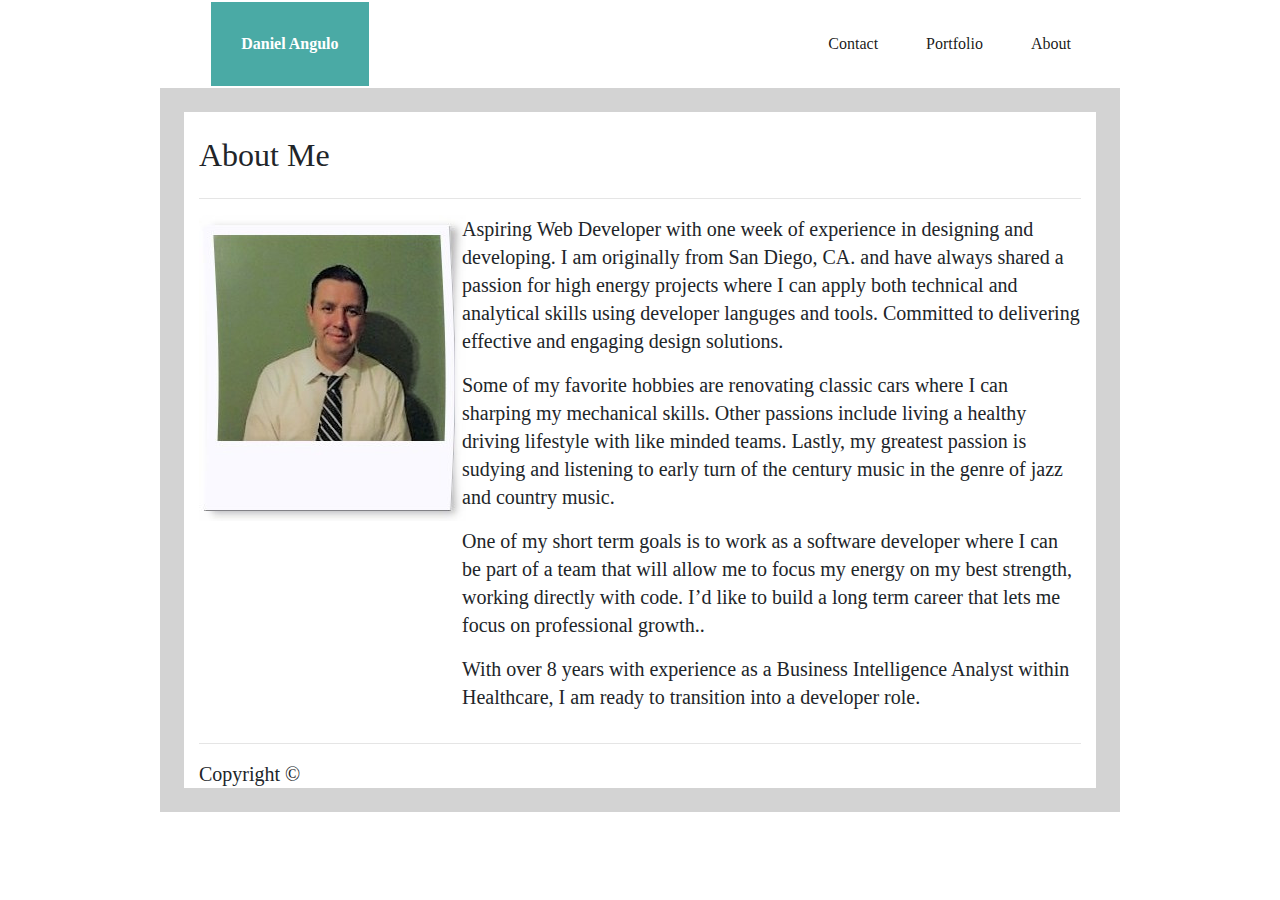
==== index.html @ 58bf01bf "created index/html and style.css with bootsrap layout." ====
<!DOCTYPE html>
<html lang="en">
<head>
    <meta charset="UTF-8">
    <meta name="viewport" content="width=device-width, initial-scale=1.0">
    <meta http-equiv="X-UA-Compatible" content="ie=edge">
    <title>About Me</title>
    <link rel="stylesheet" href="https://stackpath.bootstrapcdn.com/bootstrap/4.4.1/css/bootstrap.min.css" 
    integrity="sha384-Vkoo8x4CGsO3+Hhxv8T/Q5PaXtkKtu6ug5TOeNV6gBiFeWPGFN9MuhOf23Q9Ifjh" crossorigin="anonymous">
    <link rel="stylesheet" type="text/css" href="css/style.css">
</head>
<body>
    <nav class="navbar navbar-light bg-light">
        <span class="navbarheader">
          Daniel Angulo
        </span>
        <span class="navbar-text">
            <ul>
                <li class="navlink"><a href="contact.html">Contact</a></li>
                <li class="navlink"><a href="portfolio.html">Portfolio</a></li>
                <li class="navlink"><a href="index.html">About</a></li>
            </ul>
          </span>
    </nav>
    <div class="container">
        <div class="row">
            <div class="col-md-12">
                <h2>About Me</h2>
            </div>
        </div>
        <div class="row">
                <div class="col-md-12">
                    <hr id="bio-line">
                </div>
        </div>   
        <div class="row">
            <div class="col-md-3">
                <img class="headshot" src="images/headshot.jpg">
            </div>
            <div class="col-md-9">
                <p>Aspiring Web Developer with one week of experience in designing and developing. I am originally from
                    San Diego, CA.
                    and have always shared a passion for high energy projects where I can apply both technical and
                    analytical skills using developer languges
                    and tools. Committed to delivering effective and engaging design solutions.</p>
                
                <p>Some of my favorite hobbies are renovating classic cars where I can sharping my mechanical skills.
                    Other passions include living a healthy driving lifestyle with like minded teams. Lastly, my
                    greatest passion is sudying
                    and listening to early turn of the century music in the genre of jazz and country music. </p>
                
                <p> One of my short term goals is to work as a software developer where I can be part of a team that
                    will allow
                    me to focus my energy on my best
                    strength, working directly with code. I’d like to build a long term career that lets me focus on
                    professional growth..</p>

                <p>With over 8 years with experience as a Business Intelligence Analyst within Healthcare, I am ready to
                    transition into a developer role.</p>
            </div>
        </div>
            <div class="row">
                <div class="col-md-12">
                    <hr id="container-line">
                </div>
            </div>
            <div class="row">
                <footer class="col-md-12">
                    Copyright &#169;
                </footer>
            </div>
        
    </div>
</body>
</html>
---- css/style.css ----
* {
    box-sizing: border-box;
}

/* Added box-set*/
.box-set {
    background: lightgray;
}

body {
    font-family:'Georgia', 'Times', 'Times New Roman', 'serif';
    margin: 0 auto;
}

/* Added color to navbar*/
.navbar {
    background: #ffffff!important;
    padding: 0!important;
}

.navbar-text {
    padding-right: 185px!important;
}

/* Defined the container width*/
.container {
    width:960px;
    margin:24px;
    padding-top:24px;
    font-size: 20px;
    line-height: 28px;
    background: #ffffff;
    margin: 0 auto;
    border:solid 24px;
    border-color: lightgray;
    
}

.navbarheader {
   
    font-family:'Georgia', 'Times', 'Times New Roman', 'serif';
    font-weight: bold;
    background: #4aaaa5;
    color: #ffffff;
    margin-left: 16.5%;
    padding: 30px;
   
}

/* This is intended to make the navbar float rigth*/
.navlink {
    float:left;
    padding: 24px;
    list-style-type: none;
 }

 p {
   padding-left:35px;
 }
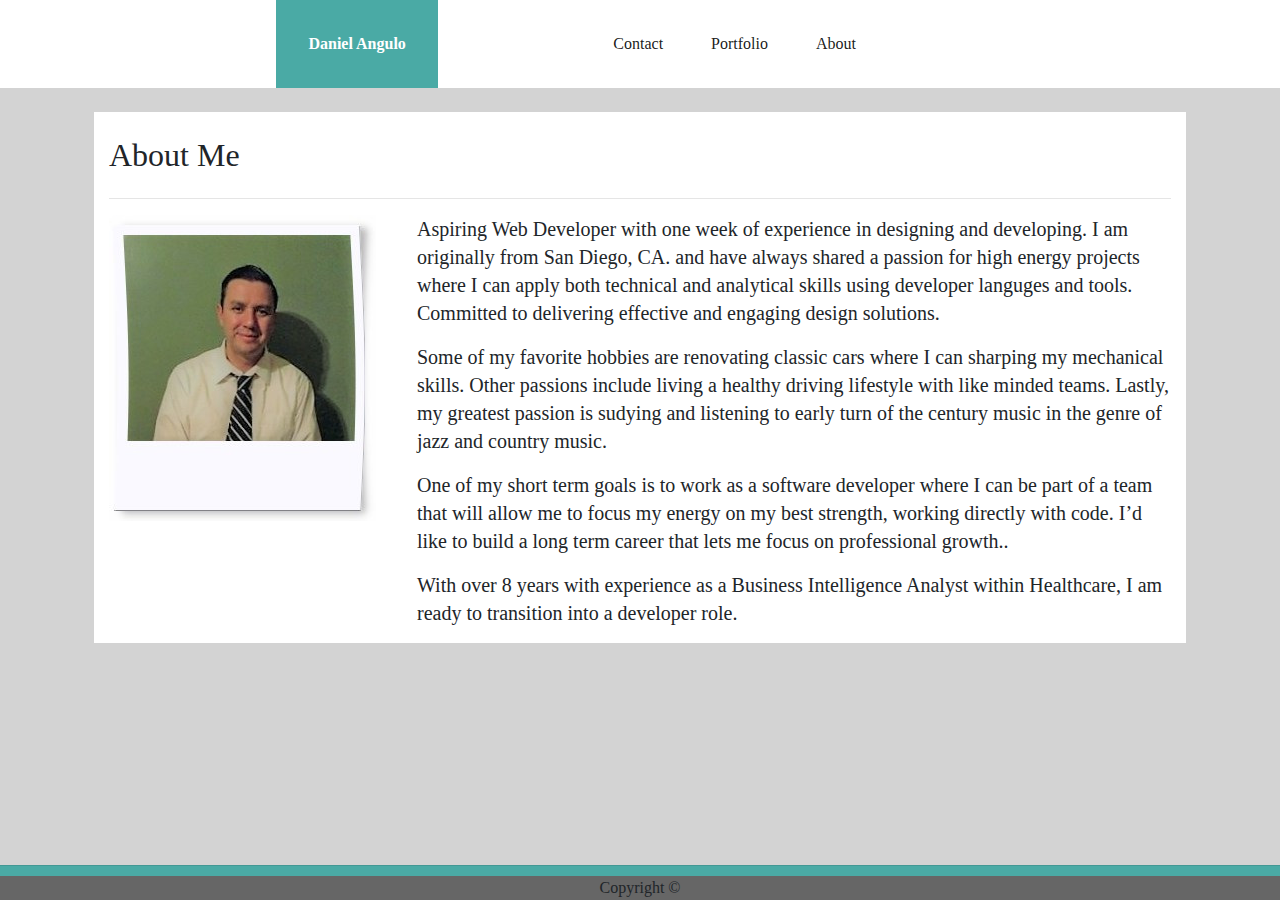
==== commit 896b0dde: "index file with bootstrap layout" ====
--- a/index.html
+++ b/index.html
@@ -1,18 +1,20 @@
 <!DOCTYPE html>
 <html lang="en">
+
 <head>
     <meta charset="UTF-8">
     <meta name="viewport" content="width=device-width, initial-scale=1.0">
     <meta http-equiv="X-UA-Compatible" content="ie=edge">
     <title>About Me</title>
-    <link rel="stylesheet" href="https://stackpath.bootstrapcdn.com/bootstrap/4.4.1/css/bootstrap.min.css" 
-    integrity="sha384-Vkoo8x4CGsO3+Hhxv8T/Q5PaXtkKtu6ug5TOeNV6gBiFeWPGFN9MuhOf23Q9Ifjh" crossorigin="anonymous">
+    <link rel="stylesheet" href="https://stackpath.bootstrapcdn.com/bootstrap/4.4.1/css/bootstrap.min.css"
+        integrity="sha384-Vkoo8x4CGsO3+Hhxv8T/Q5PaXtkKtu6ug5TOeNV6gBiFeWPGFN9MuhOf23Q9Ifjh" crossorigin="anonymous">
     <link rel="stylesheet" type="text/css" href="css/style.css">
 </head>
-<body>
+
+<body class="box-set">
     <nav class="navbar navbar-light bg-light">
         <span class="navbarheader">
-          Daniel Angulo
+            Daniel Angulo
         </span>
         <span class="navbar-text">
             <ul>
@@ -20,7 +22,7 @@
                 <li class="navlink"><a href="portfolio.html">Portfolio</a></li>
                 <li class="navlink"><a href="index.html">About</a></li>
             </ul>
-          </span>
+        </span>
     </nav>
     <div class="container">
         <div class="row">
@@ -29,10 +31,10 @@
             </div>
         </div>
         <div class="row">
-                <div class="col-md-12">
-                    <hr id="bio-line">
-                </div>
-        </div>   
+            <div class="col-md-12">
+                <hr id="bio-line">
+            </div>
+        </div>
         <div class="row">
             <div class="col-md-3">
                 <img class="headshot" src="images/headshot.jpg">
@@ -43,12 +45,12 @@
                     and have always shared a passion for high energy projects where I can apply both technical and
                     analytical skills using developer languges
                     and tools. Committed to delivering effective and engaging design solutions.</p>
-                
+
                 <p>Some of my favorite hobbies are renovating classic cars where I can sharping my mechanical skills.
                     Other passions include living a healthy driving lifestyle with like minded teams. Lastly, my
                     greatest passion is sudying
                     and listening to early turn of the century music in the genre of jazz and country music. </p>
-                
+
                 <p> One of my short term goals is to work as a software developer where I can be part of a team that
                     will allow
                     me to focus my energy on my best
@@ -58,18 +60,13 @@
                 <p>With over 8 years with experience as a Business Intelligence Analyst within Healthcare, I am ready to
                     transition into a developer role.</p>
             </div>
+
         </div>
-            <div class="row">
-                <div class="col-md-12">
-                    <hr id="container-line">
-                </div>
-            </div>
-            <div class="row">
-                <footer class="col-md-12">
-                    Copyright &#169;
-                </footer>
-            </div>
-        
+
+    </div>
+    <div class="container2">
+        <hr id="container-line">
+        <footer class="col-md-12">Copyright &#169;</footer>
     </div>
 </body>
 </html>--- a/css/style.css
+++ b/css/style.css
@@ -19,32 +19,27 @@
 }
 
 .navbar-text {
-    padding-right: 185px!important;
+    padding-right: 400px!important;
 }
 
 /* Defined the container width*/
 .container {
-    width:960px;
-    margin:24px;
     padding-top:24px;
     font-size: 20px;
     line-height: 28px;
     background: #ffffff;
     margin: 0 auto;
     border:solid 24px;
-    border-color: lightgray;
-    
+    border-color: lightgray!important;
 }
 
 .navbarheader {
-   
     font-family:'Georgia', 'Times', 'Times New Roman', 'serif';
     font-weight: bold;
     background: #4aaaa5;
     color: #ffffff;
-    margin-left: 16.5%;
-    padding: 30px;
-   
+    margin-left: 21.60%!important;
+    padding: 32px;
 }
 
 /* This is intended to make the navbar float rigth*/
@@ -57,5 +52,51 @@
  p {
    padding-left:35px;
  }
+
+ .container2 {
+    text-align: center;
+    position: absolute!important;
+    background: #666666;
+    width: 100%;
+    padding: 0;
+    bottom: 0!important;
+   
+    clear: both;
     
- +}
+
+ #container-line {
+    position: absolute!important;
+    background: #4aaaa5;
+    width: 100%;
+    height: 30px;
+    margin: 0;
+    padding: 0!important;
+    bottom:4px;  
+  
+  
+}
+
+ footer {
+    position: absolute!important;
+    background: #666666;
+    text-align: center;
+    margin: 0 auto;
+    bottom: 0!important;
+    clear: both!important;
+    width: 100%;
+    overflow: auto;
+    
+}
+    
+ @media screen and (max-width: 767px) {
+    .col-md-3 {
+        text-align: center;
+    }
+    /* The wrapper's width will be 600px */
+  .container {
+    width: 600px;
+  }
+
+    
+ }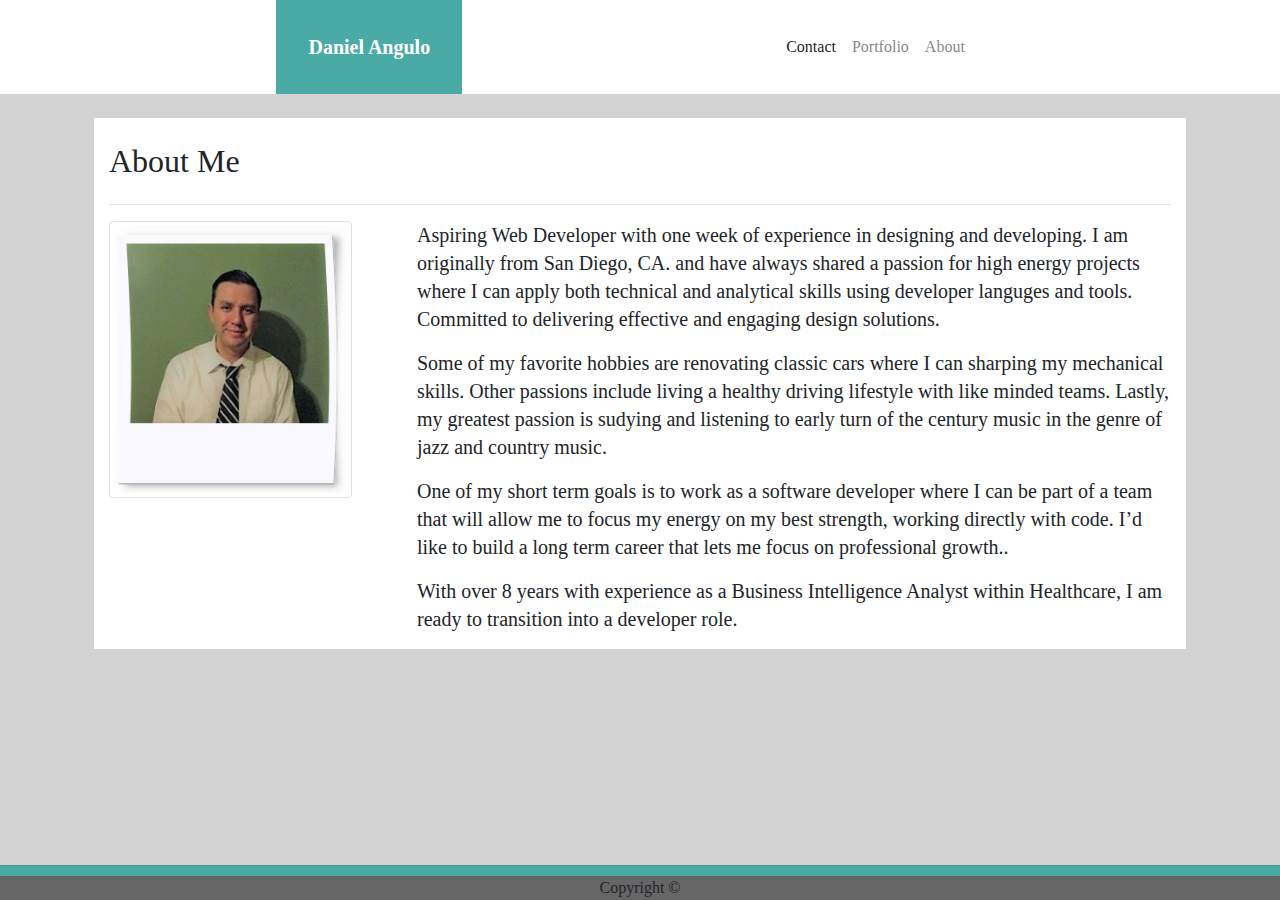
==== commit c8adc652: "Adding reset file and corrected nav bar with bootstrap, corrected footer to bottom" ====
--- a/index.html
+++ b/index.html
@@ -6,24 +6,37 @@
     <meta name="viewport" content="width=device-width, initial-scale=1.0">
     <meta http-equiv="X-UA-Compatible" content="ie=edge">
     <title>About Me</title>
+    <!--Adding style sheet: reset, boootstrap, and custom style sheet-->
+    <link rel="stylesheet" href="css/reset.css">
     <link rel="stylesheet" href="https://stackpath.bootstrapcdn.com/bootstrap/4.4.1/css/bootstrap.min.css"
         integrity="sha384-Vkoo8x4CGsO3+Hhxv8T/Q5PaXtkKtu6ug5TOeNV6gBiFeWPGFN9MuhOf23Q9Ifjh" crossorigin="anonymous">
     <link rel="stylesheet" type="text/css" href="css/style.css">
 </head>
 
 <body class="box-set">
-    <nav class="navbar navbar-light bg-light">
-        <span class="navbarheader">
-            Daniel Angulo
-        </span>
-        <span class="navbar-text">
-            <ul>
-                <li class="navlink"><a href="contact.html">Contact</a></li>
-                <li class="navlink"><a href="portfolio.html">Portfolio</a></li>
-                <li class="navlink"><a href="index.html">About</a></li>
-            </ul>
-        </span>
-    </nav>
+     <nav class="navbar navbar-expand-lg navbar-light bg-light">
+        <a id="navbarheader" class="navbar-brand" href="index.html">Daniel Angulo</a>
+        <button class="navbar-toggler" type="button" data-toggle="collapse" data-target="#navbarText" aria-controls="navbarText" aria-expanded="false" aria-label="Toggle navigation">
+          <span class="navbar-toggler-icon"></span>
+        </button>
+        <div class="collapse navbar-collapse" id="navbarText">
+          <ul class="navbar-nav mr-auto">
+            <li class="nav-item active">
+              <a class="nav-link" href="#">Contact <span class="sr-only">(current)</span></a>
+            </li>
+            <li class="nav-item">
+              <a class="nav-link" href="#">Portfolio</a>
+            </li>
+            <li class="nav-item">
+              <a class="nav-link" href="index.html">About</a>
+            </li>
+          </ul>
+          <!-- <span class="navbar-text">
+            Navbar text with an inline element
+          </span> -->
+        </div>
+      </nav>
+      
     <div class="container">
         <div class="row">
             <div class="col-md-12">
@@ -37,10 +50,10 @@
         </div>
         <div class="row">
             <div class="col-md-3">
-                <img class="headshot" src="images/headshot.jpg">
+                <img id="smallpic" class="headshot img-thumbnail"  src="images/headshot.jpg">
             </div>
-            <div class="col-md-9">
-                <p>Aspiring Web Developer with one week of experience in designing and developing. I am originally from
+            <div class= "col-md-9">
+                <p>     Aspiring Web Developer with one week of experience in designing and developing. I am originally from
                     San Diego, CA.
                     and have always shared a passion for high energy projects where I can apply both technical and
                     analytical skills using developer languges
@@ -60,13 +73,14 @@
                 <p>With over 8 years with experience as a Business Intelligence Analyst within Healthcare, I am ready to
                     transition into a developer role.</p>
             </div>
-
+        
         </div>
-
+     
     </div>
-    <div class="container2">
-        <hr id="container-line">
-        <footer class="col-md-12">Copyright &#169;</footer>
+    
+    <div id="container2">
+        <hr id="container-line" class="col-md-12">
+        <footer id="footer" class="col-md-12">Copyright &#169;</footer>
     </div>
 </body>
 </html>--- a/css/style.css
+++ b/css/style.css
@@ -9,6 +9,7 @@
 
 body {
     font-family:'Georgia', 'Times', 'Times New Roman', 'serif';
+    height: 100%;
     margin: 0 auto;
 }
 
@@ -18,12 +19,18 @@
     padding: 0!important;
 }
 
-.navbar-text {
-    padding-right: 400px!important;
+/* .navbar-nav mr-auto {
+    padding-right: 100px!important;
+} */
+
+#navbarText {
+    margin-left: 500px;
+    
 }
 
 /* Defined the container width*/
 .container {
+    position: relative;
     padding-top:24px;
     font-size: 20px;
     line-height: 28px;
@@ -33,13 +40,14 @@
     border-color: lightgray!important;
 }
 
-.navbarheader {
+#navbarheader {
     font-family:'Georgia', 'Times', 'Times New Roman', 'serif';
     font-weight: bold;
     background: #4aaaa5;
     color: #ffffff;
     margin-left: 21.60%!important;
     padding: 32px;
+    position: relative;
 }
 
 /* This is intended to make the navbar float rigth*/
@@ -53,50 +61,99 @@
    padding-left:35px;
  }
 
- .container2 {
+ #container2 {
     text-align: center;
-    position: absolute!important;
     background: #666666;
     width: 100%;
-    padding: 0;
-    bottom: 0!important;
-   
+    bottom: 0;
     clear: both;
-    
+    position: fixed;
 }
 
  #container-line {
-    position: absolute!important;
+    position: absolute;
     background: #4aaaa5;
     width: 100%;
     height: 30px;
     margin: 0;
-    padding: 0!important;
+    padding: 0;
     bottom:4px;  
-  
-  
-}
+ }
 
- footer {
-    position: absolute!important;
+ #footer {
     background: #666666;
     text-align: center;
     margin: 0 auto;
-    bottom: 0!important;
-    clear: both!important;
     width: 100%;
-    overflow: auto;
-    
+}
+
+@media screen and (max-width: 1439px) {
+    /* Align the text to center and give margin */
+    .col-md-3 {
+        text-align: center;
+    }
+     /* .col-md-9 {
+        margin: 1px!important;
+       
+    } */
+    /* The container's width will be 600px */
+    /* .container {
+        
+        
+        clear: both;
+    } */
+     /* Align the name */
+    /*.navbarheader {
+        margin-left: 5%!important;
+    }*/
+    /* .navbar-text {
+        padding-right: 100px!important;
+    } */
+    #navbarText {
+        margin-left: 300px;
+        
+    }
 }
     
  @media screen and (max-width: 767px) {
+    /* Align the text to center and give margin */
     .col-md-3 {
         text-align: center;
     }
-    /* The wrapper's width will be 600px */
-  .container {
-    width: 600px;
-  }
+     /* .col-md-9 {
+        margin: 1px!important;
+        font-size: .90em!important;
+    } */
+    /* The container's width will be 600px */
+ 
+     /* Align the name */
+    /* .navbarheader {
+        margin-left: 15%!important;
+    }
+    .navbar-text {
+        padding-right: 100px!important;
+    } */
+   /*Ask about image size*/
+}
 
+ @media screen and (min-width: 320px) {
+    /* Align the text to center and give margin */
+    .col-md-3 {
+        text-align: center;
+        /* margin: 25px; */
+        position: relative;
+        
+    }
+  
+  
     
- }+     /* The container's width will be 3500px */
+ 
+    /* Align the name */
+   .navbarheader {
+        margin-left: 10%!important;
+    }
+    .navbar-text {
+        padding-right: 10px!important;
+    }
+}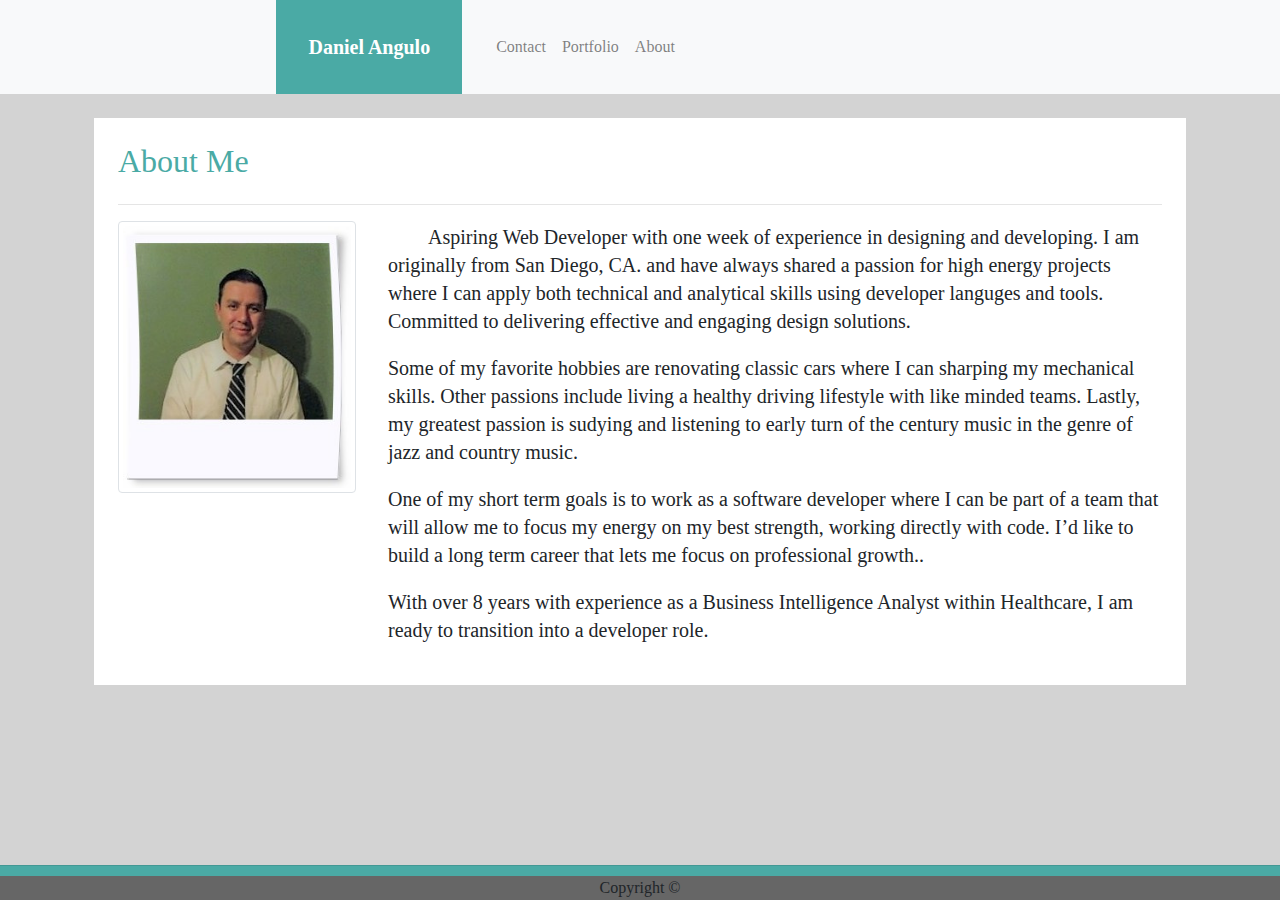
==== commit 0515fdb3: "corrected hamburger menu dropdown and added marging to the menu at different screen width" ====
--- a/index.html
+++ b/index.html
@@ -6,41 +6,48 @@
     <meta name="viewport" content="width=device-width, initial-scale=1.0">
     <meta http-equiv="X-UA-Compatible" content="ie=edge">
     <title>About Me</title>
-    <!--Adding style sheet: reset, boootstrap, and custom style sheet-->
+    <!--Adding style sheet: reset-->
     <link rel="stylesheet" href="css/reset.css">
+    <!--Adding jquery, bootstrap-->
+    <script src="https://code.jquery.com/jquery-3.2.1.slim.min.js" integrity="sha384-KJ3o2DKtIkvYIK3UENzmM7KCkRr/rE9/Qpg6aAZGJwFDMVNA/GpGFF93hXpG5KkN" crossorigin="anonymous"></script>
+    <script src="https://cdnjs.cloudflare.com/ajax/libs/popper.js/1.12.3/umd/popper.min.js" integrity="sha384-vFJXuSJphROIrBnz7yo7oB41mKfc8JzQZiCq4NCceLEaO4IHwicKwpJf9c9IpFgh" crossorigin="anonymous"></script>
+    <script src="https://maxcdn.bootstrapcdn.com/bootstrap/4.0.0-beta.2/js/bootstrap.min.js" integrity="sha384-alpBpkh1PFOepccYVYDB4do5UnbKysX5WZXm3XxPqe5iKTfUKjNkCk9SaVuEZflJ" crossorigin="anonymous"></script>
     <link rel="stylesheet" href="https://stackpath.bootstrapcdn.com/bootstrap/4.4.1/css/bootstrap.min.css"
         integrity="sha384-Vkoo8x4CGsO3+Hhxv8T/Q5PaXtkKtu6ug5TOeNV6gBiFeWPGFN9MuhOf23Q9Ifjh" crossorigin="anonymous">
     <link rel="stylesheet" type="text/css" href="css/style.css">
 </head>
+<!--The begging of the body-->
+<body class="box-set">
+    <!--Nav bar with collapse feature-->
+    <nav class="navbar navbar-expand-lg navbar-light bg-light">
+        
+        <!--Navbar Brand-->
+        <a id="navbarheader" class="navbar-brand" href="#">Daniel Angulo</a>
+        
+        <!--Collapse button-->
+        <button class="navbar-toggler" type="button" data-toggle="collapse" data-target="#navbarSupportedContent"
+            aria-controls="navbarSupportedContent" aria-expanded="false" aria-label="Toggle navigation">
+            <span class="navbar-toggler-icon"></span>
+        </button>
+        <div class="collapse navbar-collapse" id="navbarSupportedContent">
+            <ul class="navbar-nav mr-auto">
+                <li class="nav-item dropdown">
+                    <a class="nav-link" href="contact.html">Contact <span class="sr-only">(current)</span></a>
+                </li>
+                <li class="nav-item">
+                    <a class="nav-link" href="portfolio.html">Portfolio</a>
+                </li>
+                <li class="nav-item">
+                    <a class="nav-link" href="index.html">About</a>
+                </li>
+            </ul>
+        </div>
+    </nav>
 
-<body class="box-set">
-     <nav class="navbar navbar-expand-lg navbar-light bg-light">
-        <a id="navbarheader" class="navbar-brand" href="index.html">Daniel Angulo</a>
-        <button class="navbar-toggler" type="button" data-toggle="collapse" data-target="#navbarText" aria-controls="navbarText" aria-expanded="false" aria-label="Toggle navigation">
-          <span class="navbar-toggler-icon"></span>
-        </button>
-        <div class="collapse navbar-collapse" id="navbarText">
-          <ul class="navbar-nav mr-auto">
-            <li class="nav-item active">
-              <a class="nav-link" href="#">Contact <span class="sr-only">(current)</span></a>
-            </li>
-            <li class="nav-item">
-              <a class="nav-link" href="#">Portfolio</a>
-            </li>
-            <li class="nav-item">
-              <a class="nav-link" href="index.html">About</a>
-            </li>
-          </ul>
-          <!-- <span class="navbar-text">
-            Navbar text with an inline element
-          </span> -->
-        </div>
-      </nav>
-      
     <div class="container">
         <div class="row">
             <div class="col-md-12">
-                <h2>About Me</h2>
+                <h2 id="headerTwoText">About Me</h2>
             </div>
         </div>
         <div class="row">
@@ -50,34 +57,38 @@
         </div>
         <div class="row">
             <div class="col-md-3">
-                <img id="smallpic" class="headshot img-thumbnail"  src="images/headshot.jpg">
+                <img id="smallpic" class="headshot img-thumbnail" src="images/headshot.jpg">
             </div>
-            <div class= "col-md-9">
-                <p>     Aspiring Web Developer with one week of experience in designing and developing. I am originally from
+            <div class="col-md-9">
+                <p id="firstP" class="context"> Aspiring Web Developer with one week of experience in designing and
+                    developing. I am originally from
                     San Diego, CA.
                     and have always shared a passion for high energy projects where I can apply both technical and
                     analytical skills using developer languges
                     and tools. Committed to delivering effective and engaging design solutions.</p>
 
-                <p>Some of my favorite hobbies are renovating classic cars where I can sharping my mechanical skills.
+                <p class="context">Some of my favorite hobbies are renovating classic cars where I can sharping my
+                    mechanical skills.
                     Other passions include living a healthy driving lifestyle with like minded teams. Lastly, my
                     greatest passion is sudying
                     and listening to early turn of the century music in the genre of jazz and country music. </p>
 
-                <p> One of my short term goals is to work as a software developer where I can be part of a team that
+                <p class="context"> One of my short term goals is to work as a software developer where I can be part of
+                    a team that
                     will allow
                     me to focus my energy on my best
                     strength, working directly with code. I’d like to build a long term career that lets me focus on
                     professional growth..</p>
 
-                <p>With over 8 years with experience as a Business Intelligence Analyst within Healthcare, I am ready to
+                <p class="context">With over 8 years with experience as a Business Intelligence Analyst within
+                    Healthcare, I am ready to
                     transition into a developer role.</p>
             </div>
-        
+
         </div>
-     
+
     </div>
-    
+    <!--second container to hold horizontal line and footer-->
     <div id="container2">
         <hr id="container-line" class="col-md-12">
         <footer id="footer" class="col-md-12">Copyright &#169;</footer>
--- a/css/style.css
+++ b/css/style.css
@@ -13,31 +13,39 @@
     margin: 0 auto;
 }
 
-/* Added color to navbar*/
-.navbar {
-    background: #ffffff!important;
-    padding: 0!important;
+#cardImage {
+    width:100%;
+    max-height:220px;
 }
 
-/* .navbar-nav mr-auto {
-    padding-right: 100px!important;
-} */
-
-#navbarText {
-    margin-left: 500px;
-    
+.card-title {
+    color: #36454f;
+    font-weight: bold;
+}
+/* remove padding on navbar where name goes*/
+.navbar {
+  padding: 0;
 }
 
-/* Defined the container width*/
+/*this will move the navbar text to the right*/
+#navbarSupportedContent {
+    margin-left: 650px;
+ }
+
+ /* styling to the h2 in contact page*/
+#headerTwoText {
+    color: #4aaaa5;
+}
+
+/* defined the container properties*/
 .container {
-    position: relative;
-    padding-top:24px;
+    padding:24px;
     font-size: 20px;
     line-height: 28px;
     background: #ffffff;
     margin: 0 auto;
     border:solid 24px;
-    border-color: lightgray!important;
+    border-color: lightgray;
 }
 
 #navbarheader {
@@ -45,9 +53,9 @@
     font-weight: bold;
     background: #4aaaa5;
     color: #ffffff;
-    margin-left: 21.60%!important;
+    margin-left: 21.60%;
     padding: 32px;
-    position: relative;
+   
 }
 
 /* This is intended to make the navbar float rigth*/
@@ -57,10 +65,18 @@
     list-style-type: none;
  }
 
- p {
-   padding-left:35px;
- }
+ /*Add padding and border to paragraphs with class of "context"*/
+ .context {
+   padding:1.5px;
+   border: 1.5px;
+}
 
+/*indent the first sentence in first paragraph*/
+ #firstP:first-letter {
+    margin-left: 2em;
+}
+
+/*format the second container where horizontal and footer exist*/
  #container2 {
     text-align: center;
     background: #666666;
@@ -87,73 +103,27 @@
     width: 100%;
 }
 
+
+/* media query to align the text to center and give margin */
 @media screen and (max-width: 1439px) {
-    /* Align the text to center and give margin */
     .col-md-3 {
         text-align: center;
     }
-     /* .col-md-9 {
-        margin: 1px!important;
-       
-    } */
-    /* The container's width will be 600px */
-    /* .container {
-        
-        
-        clear: both;
-    } */
-     /* Align the name */
-    /*.navbarheader {
-        margin-left: 5%!important;
-    }*/
-    /* .navbar-text {
-        padding-right: 100px!important;
-    } */
-    #navbarText {
-        margin-left: 300px;
-        
+    #navbarSupportedContent{
+        margin-left: 10px;
     }
 }
-    
+ /* media query to align the text to center and give margin */   
  @media screen and (max-width: 767px) {
-    /* Align the text to center and give margin */
     .col-md-3 {
         text-align: center;
     }
-     /* .col-md-9 {
-        margin: 1px!important;
-        font-size: .90em!important;
-    } */
-    /* The container's width will be 600px */
+ }
+
  
-     /* Align the name */
-    /* .navbarheader {
-        margin-left: 15%!important;
-    }
-    .navbar-text {
-        padding-right: 100px!important;
-    } */
-   /*Ask about image size*/
-}
-
+/* media query to align the text to center and give margin */
  @media screen and (min-width: 320px) {
-    /* Align the text to center and give margin */
     .col-md-3 {
         text-align: center;
-        /* margin: 25px; */
-        position: relative;
-        
-    }
-  
-  
-    
-     /* The container's width will be 3500px */
- 
-    /* Align the name */
-   .navbarheader {
-        margin-left: 10%!important;
-    }
-    .navbar-text {
-        padding-right: 10px!important;
-    }
-}+     }
+}
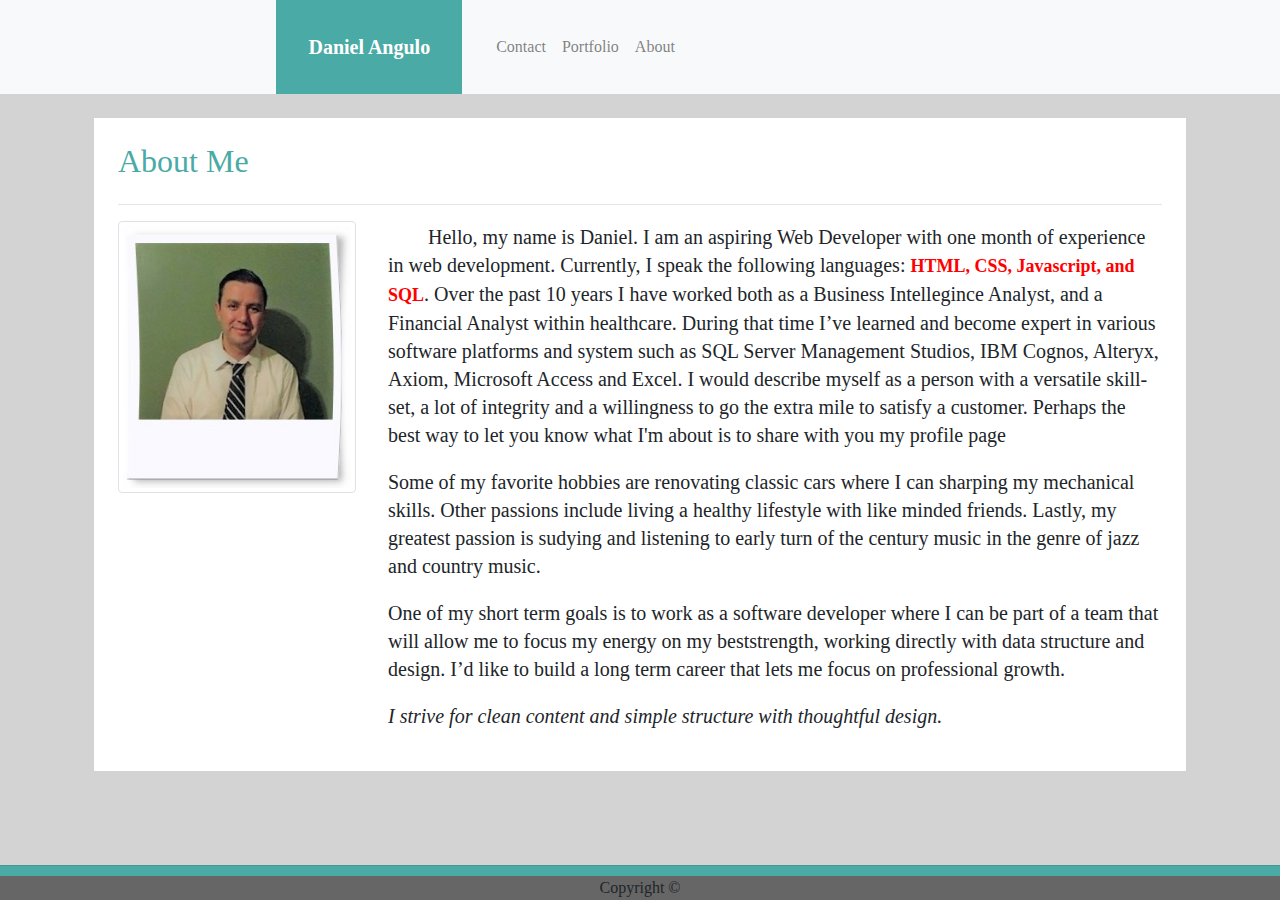
==== commit d4d693f1: "Added more detail to about me page with CSS" ====
--- a/index.html
+++ b/index.html
@@ -9,21 +9,28 @@
     <!--Adding style sheet: reset-->
     <link rel="stylesheet" href="css/reset.css">
     <!--Adding jquery, bootstrap-->
-    <script src="https://code.jquery.com/jquery-3.2.1.slim.min.js" integrity="sha384-KJ3o2DKtIkvYIK3UENzmM7KCkRr/rE9/Qpg6aAZGJwFDMVNA/GpGFF93hXpG5KkN" crossorigin="anonymous"></script>
-    <script src="https://cdnjs.cloudflare.com/ajax/libs/popper.js/1.12.3/umd/popper.min.js" integrity="sha384-vFJXuSJphROIrBnz7yo7oB41mKfc8JzQZiCq4NCceLEaO4IHwicKwpJf9c9IpFgh" crossorigin="anonymous"></script>
-    <script src="https://maxcdn.bootstrapcdn.com/bootstrap/4.0.0-beta.2/js/bootstrap.min.js" integrity="sha384-alpBpkh1PFOepccYVYDB4do5UnbKysX5WZXm3XxPqe5iKTfUKjNkCk9SaVuEZflJ" crossorigin="anonymous"></script>
+    <script src="https://code.jquery.com/jquery-3.2.1.slim.min.js"
+        integrity="sha384-KJ3o2DKtIkvYIK3UENzmM7KCkRr/rE9/Qpg6aAZGJwFDMVNA/GpGFF93hXpG5KkN" crossorigin="anonymous">
+    </script>
+    <script src="https://cdnjs.cloudflare.com/ajax/libs/popper.js/1.12.3/umd/popper.min.js"
+        integrity="sha384-vFJXuSJphROIrBnz7yo7oB41mKfc8JzQZiCq4NCceLEaO4IHwicKwpJf9c9IpFgh" crossorigin="anonymous">
+    </script>
+    <script src="https://maxcdn.bootstrapcdn.com/bootstrap/4.0.0-beta.2/js/bootstrap.min.js"
+        integrity="sha384-alpBpkh1PFOepccYVYDB4do5UnbKysX5WZXm3XxPqe5iKTfUKjNkCk9SaVuEZflJ" crossorigin="anonymous">
+    </script>
     <link rel="stylesheet" href="https://stackpath.bootstrapcdn.com/bootstrap/4.4.1/css/bootstrap.min.css"
         integrity="sha384-Vkoo8x4CGsO3+Hhxv8T/Q5PaXtkKtu6ug5TOeNV6gBiFeWPGFN9MuhOf23Q9Ifjh" crossorigin="anonymous">
     <link rel="stylesheet" type="text/css" href="css/style.css">
 </head>
 <!--The begging of the body-->
+
 <body class="box-set">
     <!--Nav bar with collapse feature-->
     <nav class="navbar navbar-expand-lg navbar-light bg-light">
-        
+
         <!--Navbar Brand-->
         <a id="navbarheader" class="navbar-brand" href="#">Daniel Angulo</a>
-        
+
         <!--Collapse button-->
         <button class="navbar-toggler" type="button" data-toggle="collapse" data-target="#navbarSupportedContent"
             aria-controls="navbarSupportedContent" aria-expanded="false" aria-label="Toggle navigation">
@@ -60,29 +67,32 @@
                 <img id="smallpic" class="headshot img-thumbnail" src="images/headshot.jpg">
             </div>
             <div class="col-md-9">
-                <p id="firstP" class="context"> Aspiring Web Developer with one week of experience in designing and
-                    developing. I am originally from
-                    San Diego, CA.
-                    and have always shared a passion for high energy projects where I can apply both technical and
-                    analytical skills using developer languges
-                    and tools. Committed to delivering effective and engaging design solutions.</p>
+                <p id="firstP" class="context"> Hello, my name is Daniel. I am an aspiring Web Developer with one month
+                    of experience in web development. Currently, I speak the following languages: <span
+                        id="webLanguage">HTML, CSS, Javascript, and SQL</span>.
+                    Over the past 10 years I have worked both as a Business Intellegince Analyst,
+                    and a Financial Analyst within healthcare. During that time I’ve learned and become expert in
+                    various software
+                    platforms and system such as SQL Server Management Studios, IBM Cognos, Alteryx, Axiom, Microsoft
+                    Access and Excel.
+                    I would describe myself as a person with a versatile skill-set, a lot of integrity and a willingness
+                    to go the extra mile to satisfy a customer. Perhaps the best way to let you know what I'm about is
+                    to
+                    share with you my profile page</p>
 
                 <p class="context">Some of my favorite hobbies are renovating classic cars where I can sharping my
-                    mechanical skills.
-                    Other passions include living a healthy driving lifestyle with like minded teams. Lastly, my
-                    greatest passion is sudying
-                    and listening to early turn of the century music in the genre of jazz and country music. </p>
+                    mechanical skills. Other passions include living a healthy lifestyle with like minded friends.
+                    Lastly, my
+                    greatest passion is sudying and listening to early turn of the century music in the genre of jazz
+                    and country music. </p>
 
                 <p class="context"> One of my short term goals is to work as a software developer where I can be part of
-                    a team that
-                    will allow
-                    me to focus my energy on my best
-                    strength, working directly with code. I’d like to build a long term career that lets me focus on
-                    professional growth..</p>
+                    a team that will allow me to focus my energy on my beststrength, working directly with data
+                    structure and design. I’d like to build
+                    a long term career that lets me focus on professional growth.</p>
 
-                <p class="context">With over 8 years with experience as a Business Intelligence Analyst within
-                    Healthcare, I am ready to
-                    transition into a developer role.</p>
+                <p class="context"> <span id="brand">I strive for clean content and simple structure with thoughtful
+                        design.</span> </p>
             </div>
 
         </div>
@@ -94,4 +104,5 @@
         <footer id="footer" class="col-md-12">Copyright &#169;</footer>
     </div>
 </body>
+
 </html>--- a/css/style.css
+++ b/css/style.css
@@ -96,6 +96,16 @@
     bottom:4px;  
  }
 
+#webLanguage {
+    font-size: large;
+    font-weight: bold;
+    color: red;
+}
+
+#brand {
+    font-style: italic;
+}
+
  #footer {
     background: #666666;
     text-align: center;
